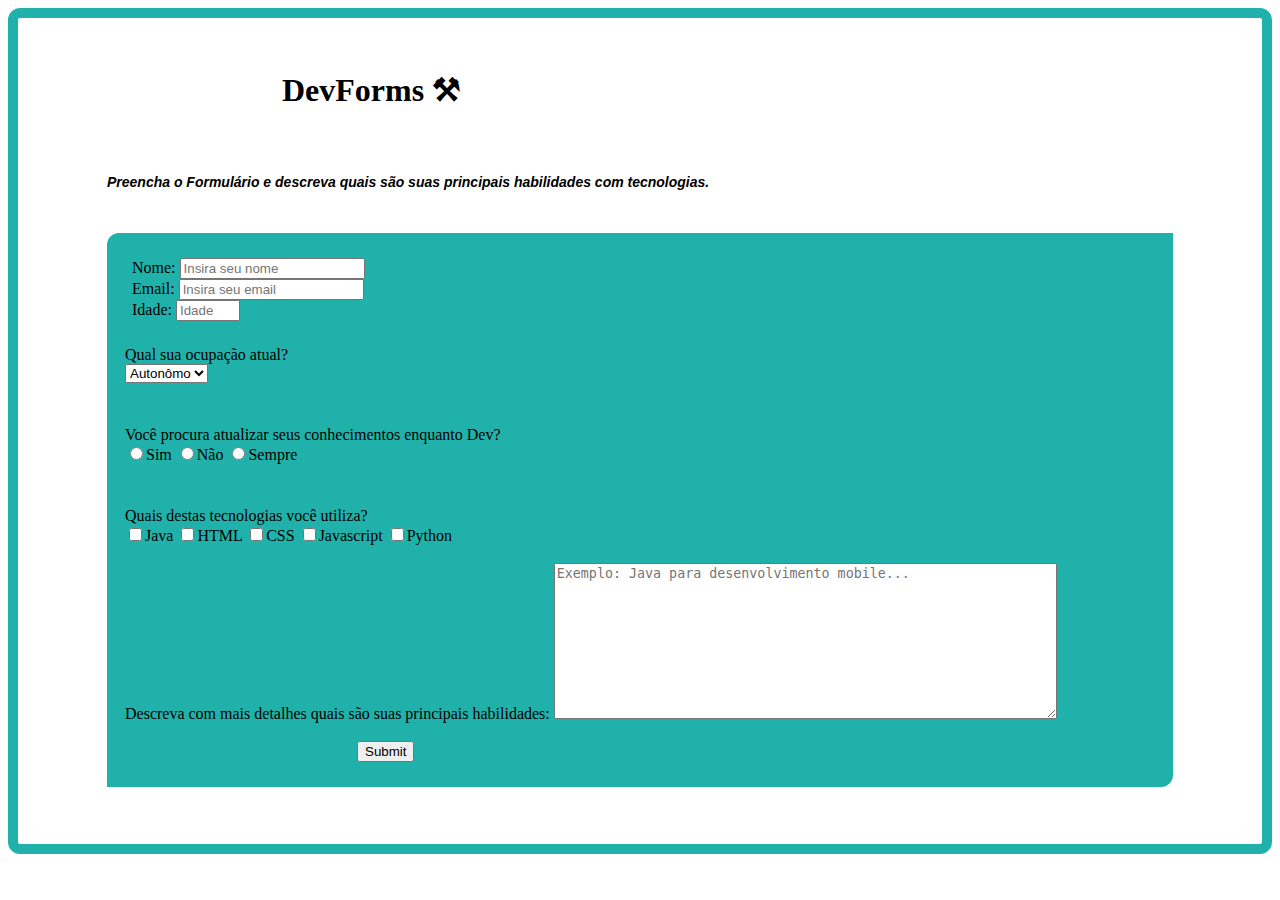
==== Formulário HTML & CSS/index.html @ a7b3394e "first commit" ====
<!DOCTYPE html>
<html lang="en">

<head>
    <meta charset="UTF-8">
    <title>Formulário HTML</title>
    <link rel="stylesheet" href="src/css/styles.css">
</head>

<body>
    <h1 id="title">
        DevForms ⚒
    </h1>
    <br>
    <p id="description">
        Preencha o Formulário e descreva quais são suas principais habilidades com tecnologias.
    </p>
    <br>
    <form id="survey-form">
        <label id="name-label">Nome:
            <input required id="name" type="text" placeholder="Insira seu nome">
        </label>
        <br>
        <label id="email-label">Email:
            <input placeholder="Insira seu email" required id="email" type="email">
        </label>
        <br>
        <label id="number-label">Idade:
            <input placeholder="Idade" min="18" type="number" id="number" max="100">
        </label>

        <div class="select">Qual sua ocupação atual?
            <br>
            <select id="dropdown">
                <option name="autonomo" value="autonômo">Autonômo</option>
                <option name="estudante" value="estudante">Estudante</option>
                <option name="empregado" value="empregado">Junior</option>
                <option value="empregado" name="empregado">Sênior</option>
            </select>
        </div>
        <br>
        <div class="rad">Você procura atualizar seus conhecimentos enquanto Dev?
            <br>
            <input type="radio" name="radio" value="sim" id="sim">Sim
            <input type="radio" name="radio" value="não" id="não">Não
            <input type="radio" name="radio" value="talvez" id="talvez">Sempre
        </div>
        <br>
        <div class="checkbox"> Quais destas tecnologias você utiliza?
            <br>
            <input type="checkbox" value="java" name="Java" id="tecnologia1">Java</input>
            <input type="checkbox" value="html" name="HTML" id="tecnologia2">HTML</input>
            <input type="checkbox" value="css" name="CSS" id="tecnologia3">CSS</input>
            <input type="checkbox" value="javascript" name="JavaScript" id="tecnologia4">Javascript</input>
            <input type="checkbox" value="python" name="Python" id="tecnologia5">Python</input>
        </div>
        <br>
        <div class="Comentário">Descreva com mais detalhes quais são suas principais habilidades:
            <textarea placeholder="Exemplo: Java para desenvolvimento mobile..." name="comentário" id="fgfd" cols="60"
                rows="10"></textarea>
        </div>
        <br>
        <div class="submit">
            <input type="submit" id="submit" value="Submit">
        </div>
    </form>

</body>

</html>
---- Formulário HTML & CSS/src/css/styles.css ----
p {
    color: b;
    font-size: 14px;
    font-family: sans-serif;
    font-style: italic;
    font-weight: bold;
    border-radius: 12px;
    margin: 25px;
}

h1 {
    margin-left: 200px;
    color: black;;
}

body{
    background-image: url(../images/fundo1.jpg);
    border: 10px solid;
    border-radius: 12px;
    border-color: lightseagreen;
    box-sizing: content-box;
    min-width: fit-content;
    min-height: auto;
    padding: 2rem 4rem;
    align-items: center;
}

.submit{
    margin-left: 250px;
    margin-right: 250px;
    margin-bottom: 25px;
    border-bottom: 25px solid lightseagreen;
}

.Comentário{
    margin-left: 18px;
    margin-right: 18px;
    width: auto;
    height: auto;
    background-color: lightseagreen;
    border-radius: 12px;
}

.checkbox{
    margin-left: 18px;
    margin-right: 18px;
    margin-top: 25px;
    background-color: lightseagreen;
    border-radius: 12px;
}

.rad{
    margin-left: 18px;
    margin-right: 18px;
    margin-top: 25px;
    background-color: lightseagreen;
    border-radius: 12px; 
}

.select{
    margin-left: 18px;
    margin-right: 18px;
    margin-top: 25px;
    background-color: lightseagreen;
    border-radius: 12px;
}

form{
    margin-left: 25px;
    margin-right: 25px;
    background-color: lightseagreen;
    border-top-left-radius: 12px;
    border-bottom-right-radius: 12px;
    border-top: 25px solid lightseagreen;
}

label{
    margin-left: 25px;
    margin-right: 25px;
}
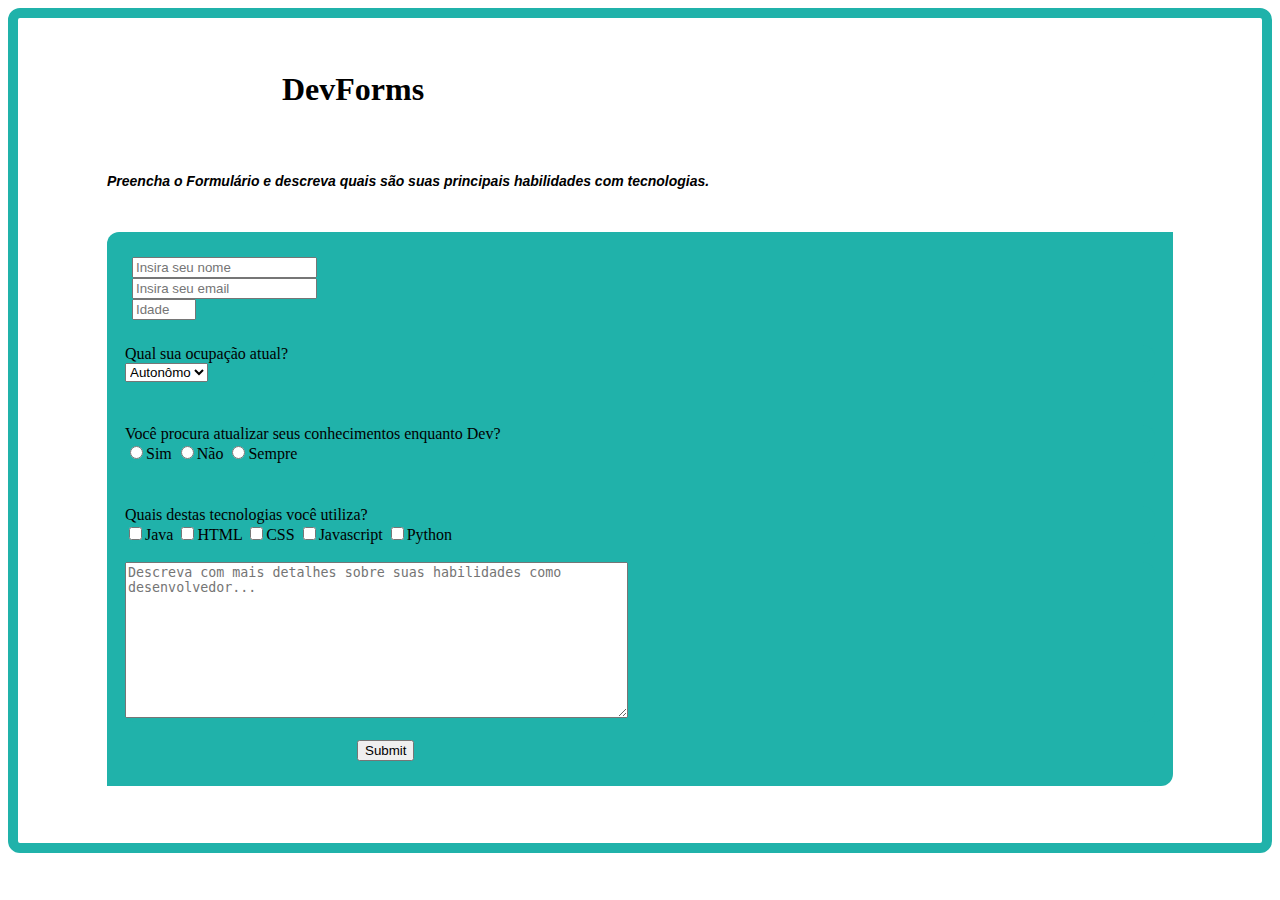
==== commit 04f127a1: "Update index.html" ====
--- a/Formulário HTML & CSS/index.html
+++ b/Formulário HTML & CSS/index.html
@@ -9,7 +9,7 @@
 
 <body>
     <h1 id="title">
-        DevForms ⚒
+        DevForms
     </h1>
     <br>
     <p id="description">
@@ -17,15 +17,15 @@
     </p>
     <br>
     <form id="survey-form">
-        <label id="name-label">Nome:
+        <label id="name-label">
             <input required id="name" type="text" placeholder="Insira seu nome">
         </label>
         <br>
-        <label id="email-label">Email:
+        <label id="email-label">
             <input placeholder="Insira seu email" required id="email" type="email">
         </label>
         <br>
-        <label id="number-label">Idade:
+        <label id="number-label">
             <input placeholder="Idade" min="18" type="number" id="number" max="100">
         </label>
 
@@ -55,8 +55,8 @@
             <input type="checkbox" value="python" name="Python" id="tecnologia5">Python</input>
         </div>
         <br>
-        <div class="Comentário">Descreva com mais detalhes quais são suas principais habilidades:
-            <textarea placeholder="Exemplo: Java para desenvolvimento mobile..." name="comentário" id="fgfd" cols="60"
+        <div class="Comentário">
+            <textarea placeholder="Descreva com mais detalhes sobre suas habilidades como desenvolvedor..." name="comentário" id="fgfd" cols="60"
                 rows="10"></textarea>
         </div>
         <br>
@@ -67,4 +67,4 @@
 
 </body>
 
-</html>+</html>
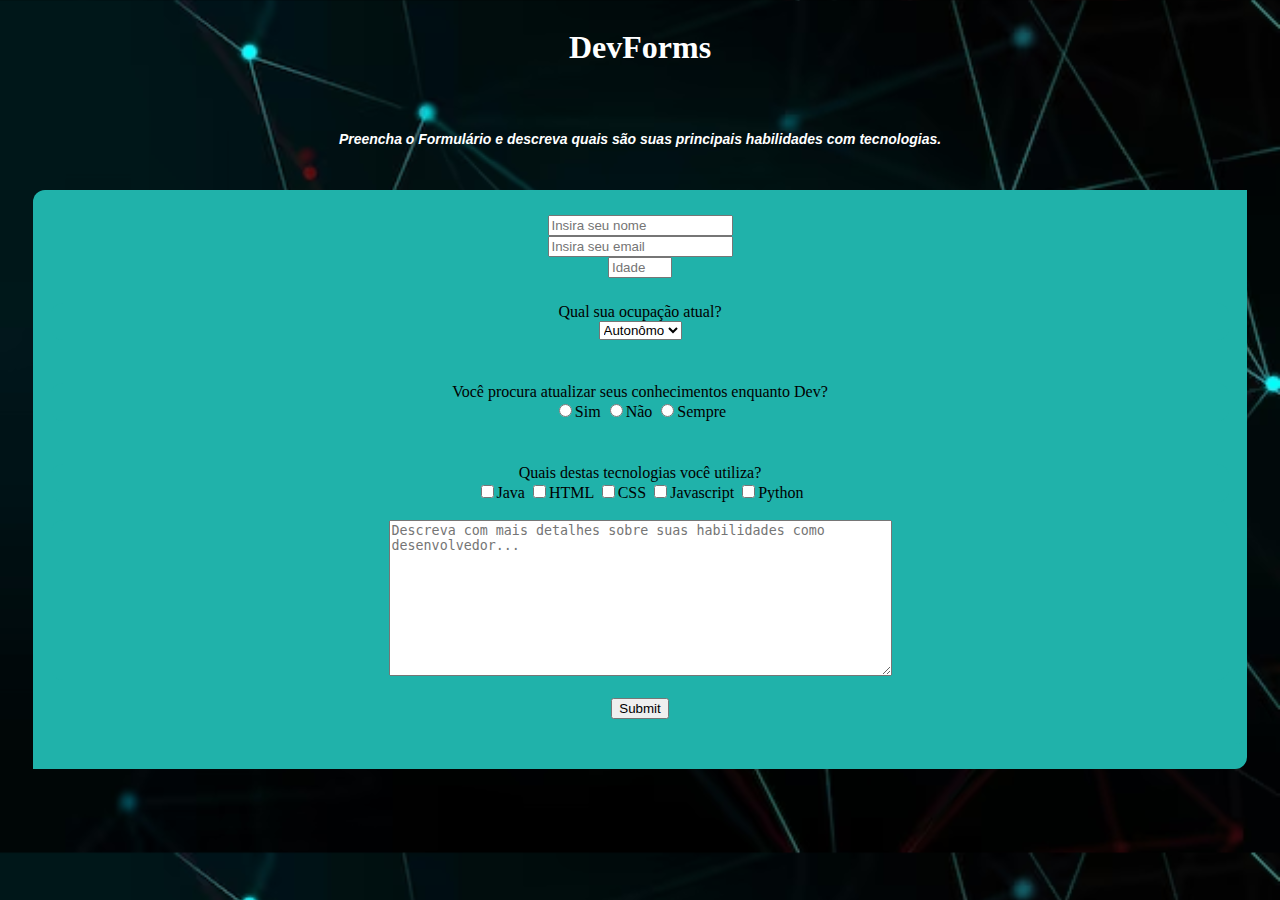
==== commit 41ea888b: "adicionando novo projeto" ====
--- a/Formulário HTML & CSS/index.html
+++ b/Formulário HTML & CSS/index.html
@@ -67,4 +67,4 @@
 
 </body>
 
-</html>
+</html>--- a/Formulário HTML & CSS/src/css/styles.css
+++ b/Formulário HTML & CSS/src/css/styles.css
@@ -1,5 +1,5 @@
 p {
-    color: b;
+    color: white;
     font-size: 14px;
     font-family: sans-serif;
     font-style: italic;
@@ -9,27 +9,32 @@
 }
 
 h1 {
-    margin-left: 200px;
-    color: black;;
+    color: white;
 }
 
 body{
-    background-image: url(../images/fundo1.jpg);
-    border: 10px solid;
+    background-image: url(../images/fundo1.avif);
+    background-size: 100%;
+    border: 10px;
     border-radius: 12px;
     border-color: lightseagreen;
     box-sizing: content-box;
     min-width: fit-content;
     min-height: auto;
-    padding: 2rem 4rem;
     align-items: center;
+    align-self: center;
+    align-content: center;
+    text-align: center;
 }
 
 .submit{
-    margin-left: 250px;
-    margin-right: 250px;
     margin-bottom: 25px;
     border-bottom: 25px solid lightseagreen;
+    border-bottom-right-radius: 12px;
+    align-items: center;
+    align-self: center;
+    align-content: center;
+    text-align: center;
 }
 
 .Comentário{
@@ -39,6 +44,10 @@
     height: auto;
     background-color: lightseagreen;
     border-radius: 12px;
+    align-items: center;
+    align-self: center;
+    align-content: center;
+    text-align: auto;
 }
 
 .checkbox{
@@ -47,6 +56,11 @@
     margin-top: 25px;
     background-color: lightseagreen;
     border-radius: 12px;
+    align-items:center;
+    align-self:center ;
+    align-content:center;
+
+
 }
 
 .rad{
@@ -54,7 +68,10 @@
     margin-right: 18px;
     margin-top: 25px;
     background-color: lightseagreen;
-    border-radius: 12px; 
+    border-radius: 12px;
+    align-items:center;
+    align-self:center ;
+    align-content:center; 
 }
 
 .select{
@@ -63,6 +80,9 @@
     margin-top: 25px;
     background-color: lightseagreen;
     border-radius: 12px;
+    align-items:center;
+    align-self:center ;
+    align-content:center;
 }
 
 form{
@@ -72,9 +92,15 @@
     border-top-left-radius: 12px;
     border-bottom-right-radius: 12px;
     border-top: 25px solid lightseagreen;
+    align-items:center;
+    align-self:center ;
+    align-content:center;
 }
 
 label{
     margin-left: 25px;
     margin-right: 25px;
+    align-items:center;
+    align-self:center ;
+    align-content:center;
 }